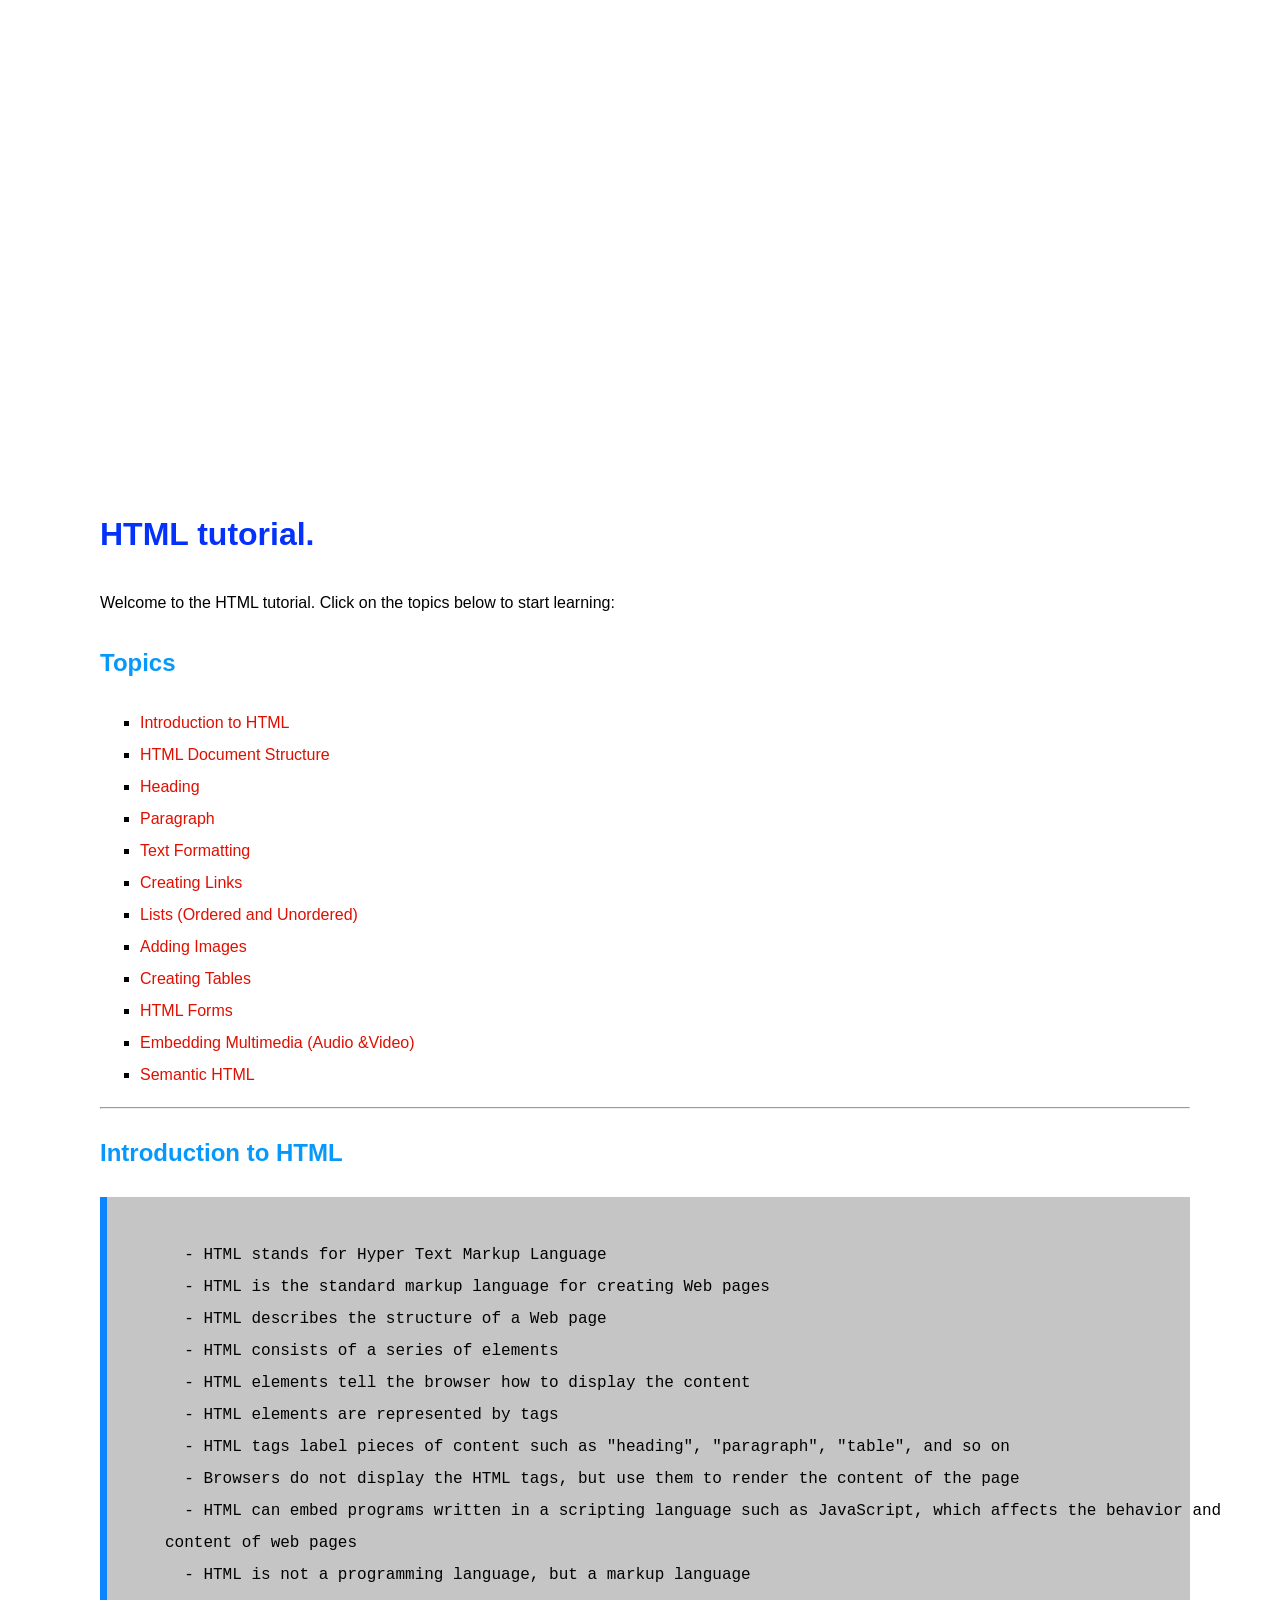
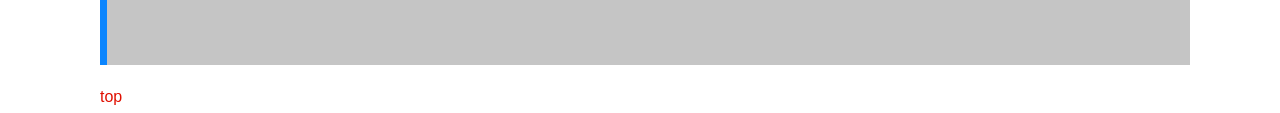
==== index.html @ 21817979 "Add files via upload" ====
<!DOCTYPE html>
<html lang="en">
<head>
    <meta charset="UTF-8">
    <meta name="viewport" content="width=device-width, initial-scale=1.0">
    <title>67423000t</title>

    <style>
        body {
            font-family: 'Segoe UI', Tahoma, Geneva, Verdana, sans-serif;
            
            margin: 502px 90px 0 100px;
            line-height : 2;
        }
        h1 { color: rgb(5, 50, 250);}
        h2 { color: rgb(6, 152, 250);}
        ul {
            list-style-type: square;
            }
            a{
                text-decoration: none;
                color: rgb(224, 15, 0);}
            
            a:hover{
                text-decoration: underline;
                color: rgb(226, 6, 116);
            }
            pre{
                background-color: rgb(197, 197, 197); 
                border-left: #0b85fe 7px solid; 
                font-size: 16px; 
                padding: 10px; 
            }
            
            
        


    </style>
</head>
     
<body>
    <!-- section 1 -->
    <h1 style="" >  HTML tutorial.</h1>
    <p>Welcome to the HTML tutorial. Click on the topics below to start learning: </p>
    <!-- sertion 2 -->
    <h2>Topics</h2>
    <ul>
        <li><a href="http://"></a><a href="">Introduction to HTML</a> </li>
        <li><a href="">HTML Document Structure</a> </li>
        <li><a href="">Heading</a></li>
        <li><a href="">Paragraph</a> </li>
        <li><a href=""><a href="">Text Formatting</a></a></li>
        <li><a href="">Creating Links</a></li>
        <li><a href="">Lists (Ordered and Unordered)</a></li>
        <li><a href="">Adding Images</a></li>
        <li><a href="">Creating Tables</a></li>
        <li><a href="">HTML Forms</a> </li>
        <li><a href="">Embedding Multimedia (Audio &Video)</a> </li>
        <li><a href="">Semantic HTML</a></li>
        
    </ul>
    <a href=""></a>
    <hr>
<h2>Introduction to HTML </h2>
 <pre>
     
       - HTML stands for Hyper Text Markup Language
       - HTML is the standard markup language for creating Web pages
       - HTML describes the structure of a Web page
       - HTML consists of a series of elements
       - HTML elements tell the browser how to display the content
       - HTML elements are represented by tags
       - HTML tags label pieces of content such as "heading", "paragraph", "table", and so on
       - Browsers do not display the HTML tags, but use them to render the content of the page
       - HTML can embed programs written in a scripting language such as JavaScript, which affects the behavior and 
     content of web pages
       - HTML is not a programming language, but a markup language
     
 </pre>
 <a href="">top</a> 


</body>
</html>
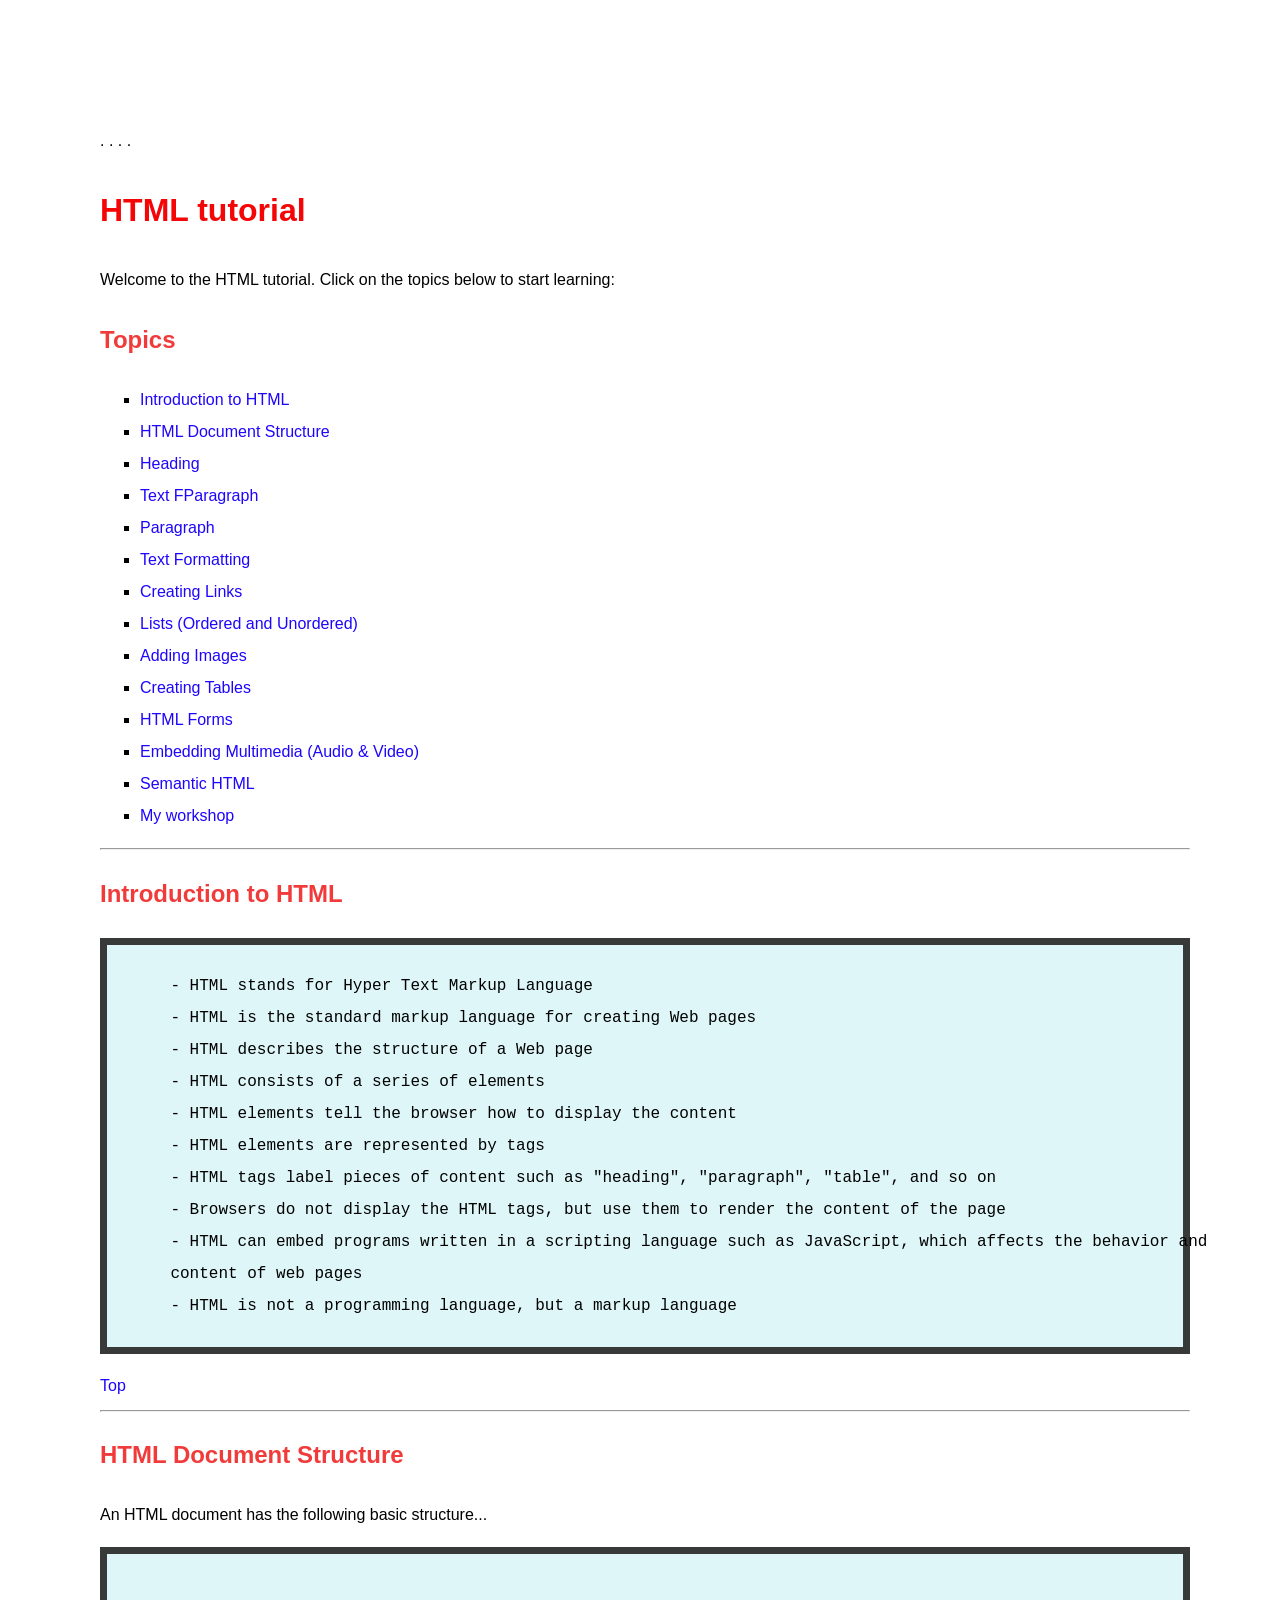
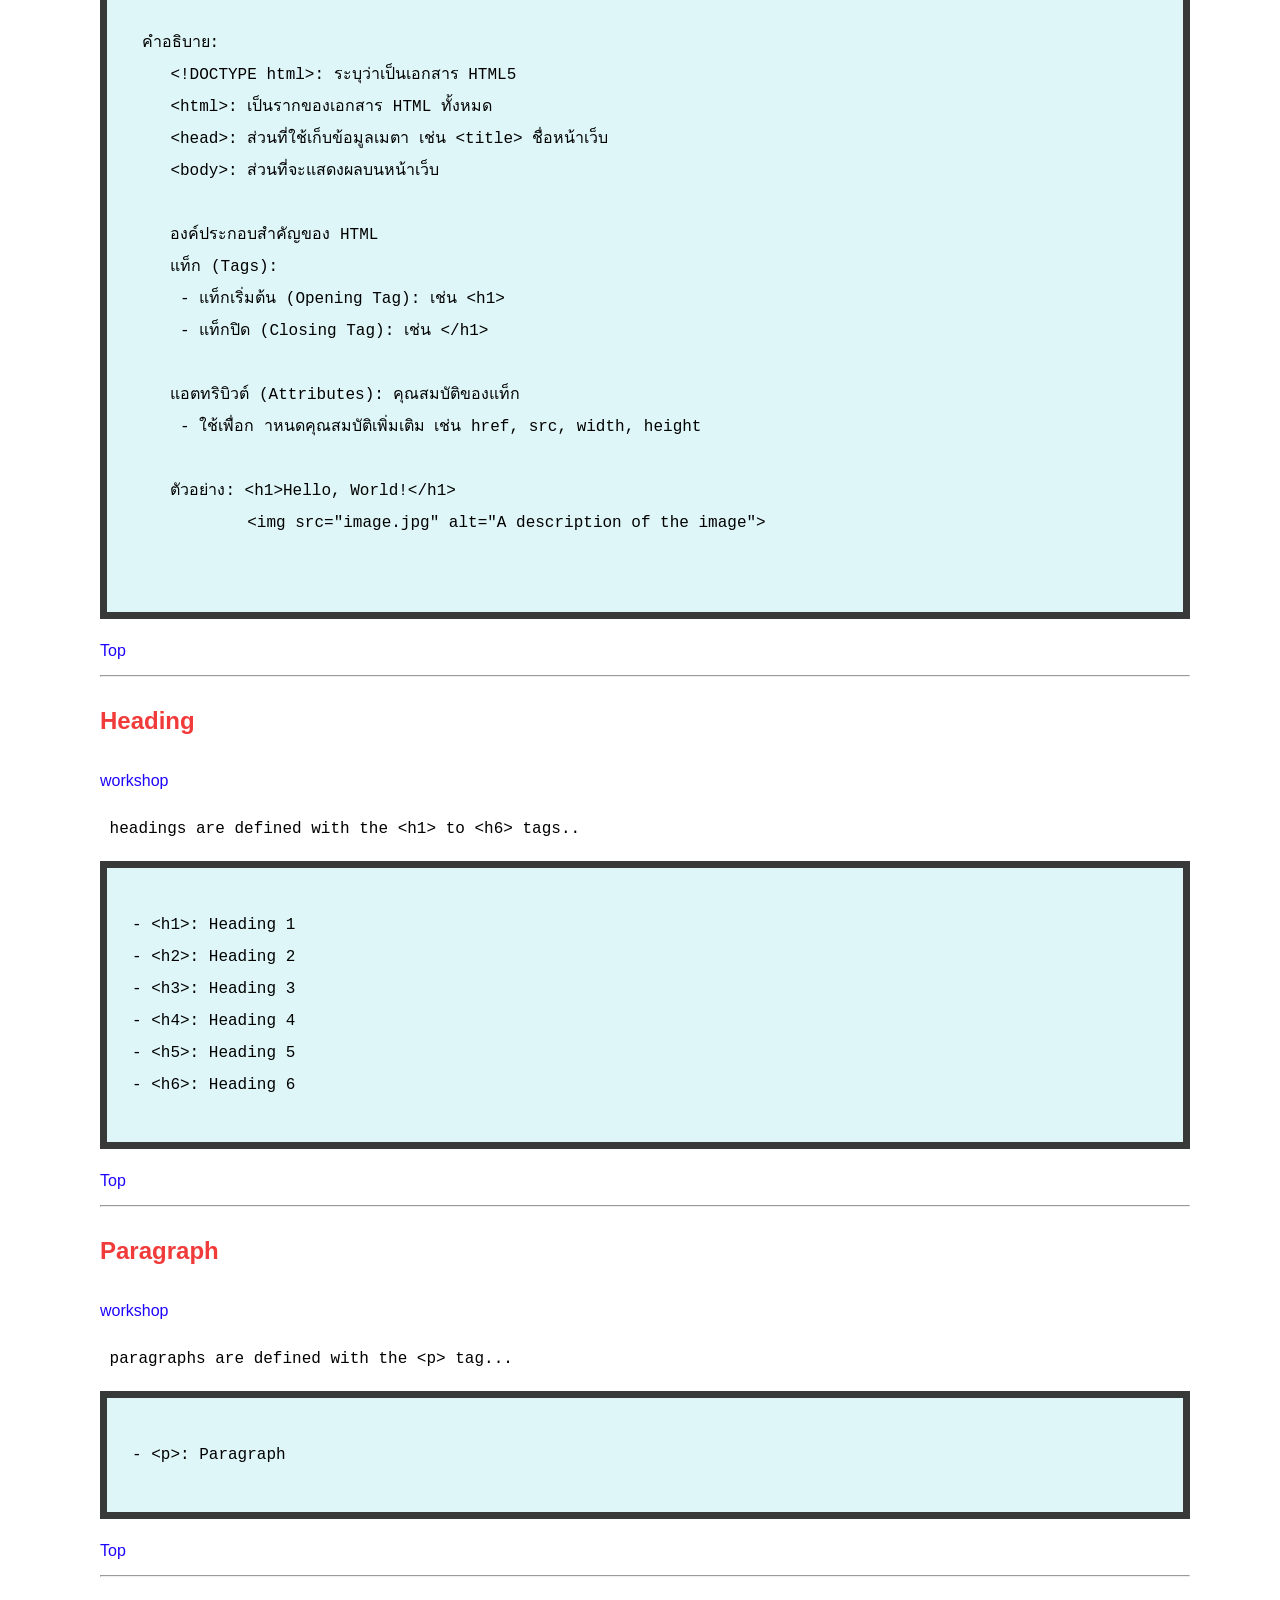
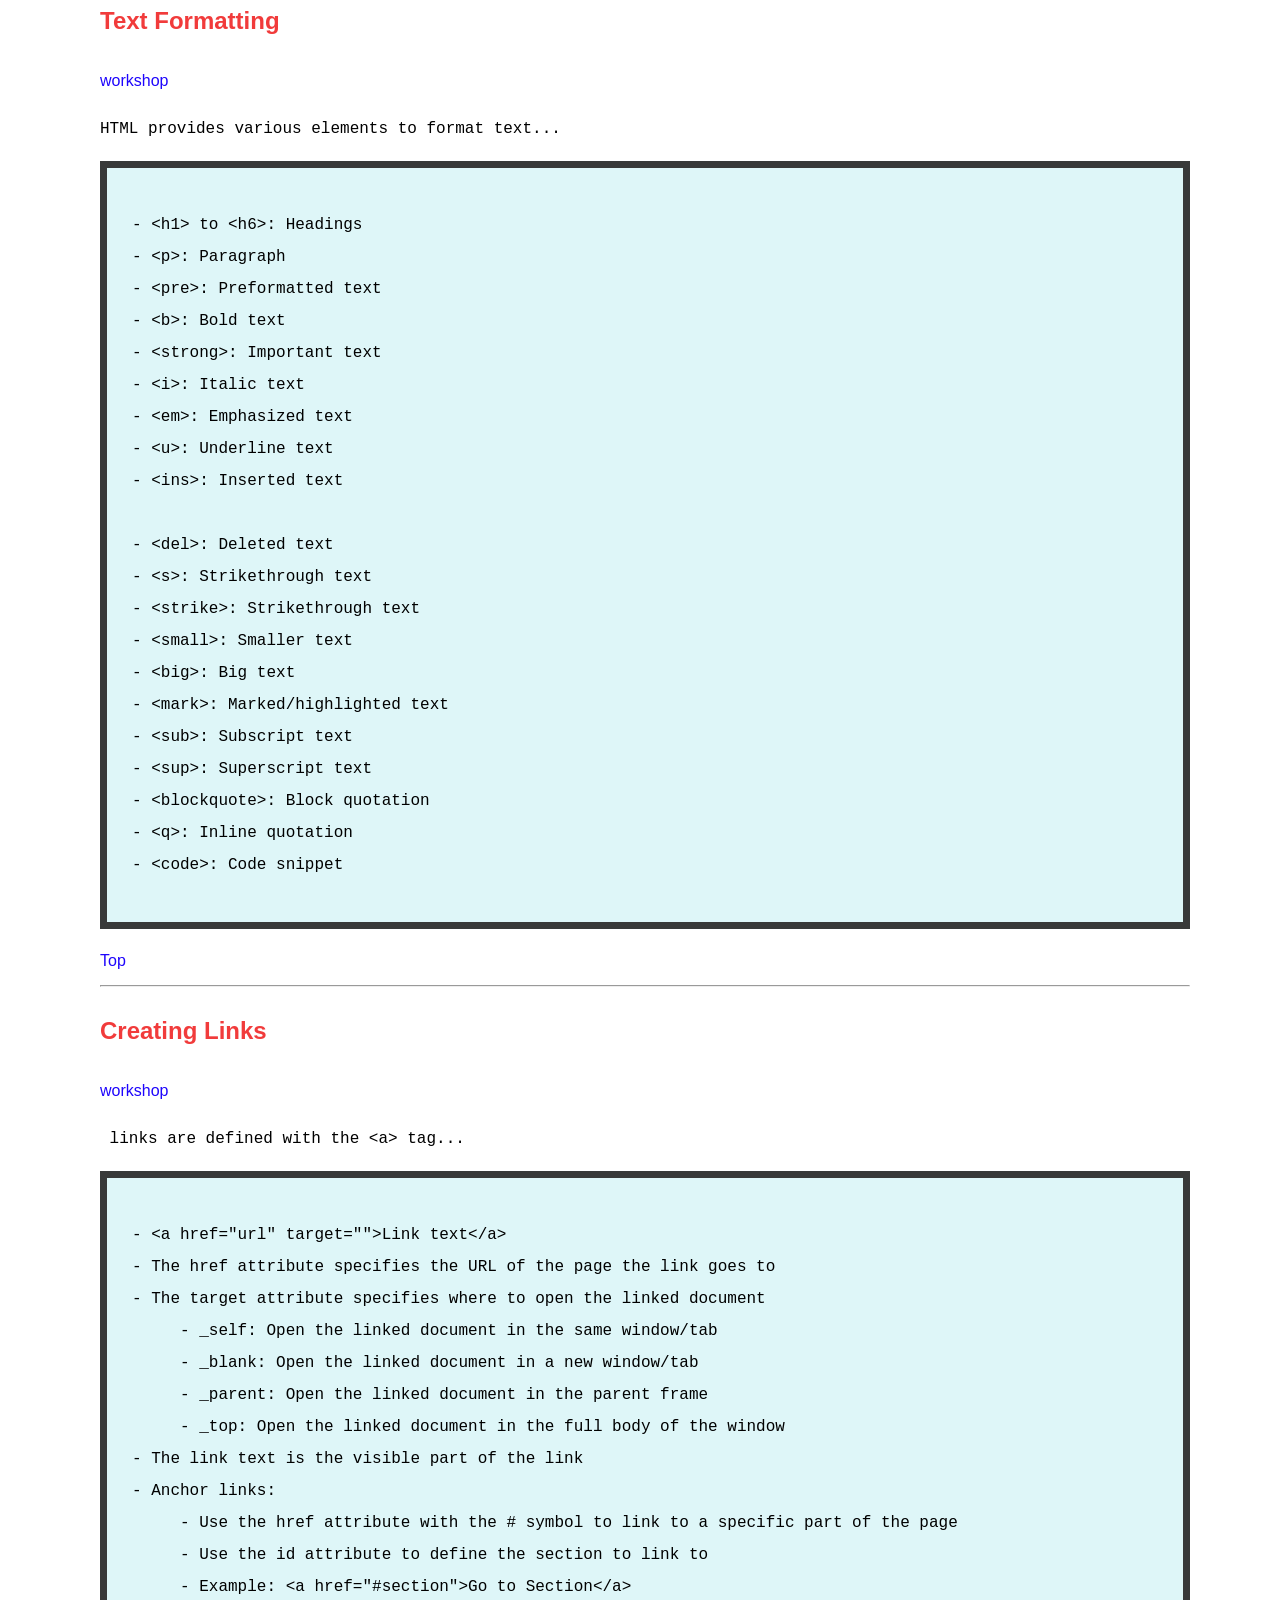
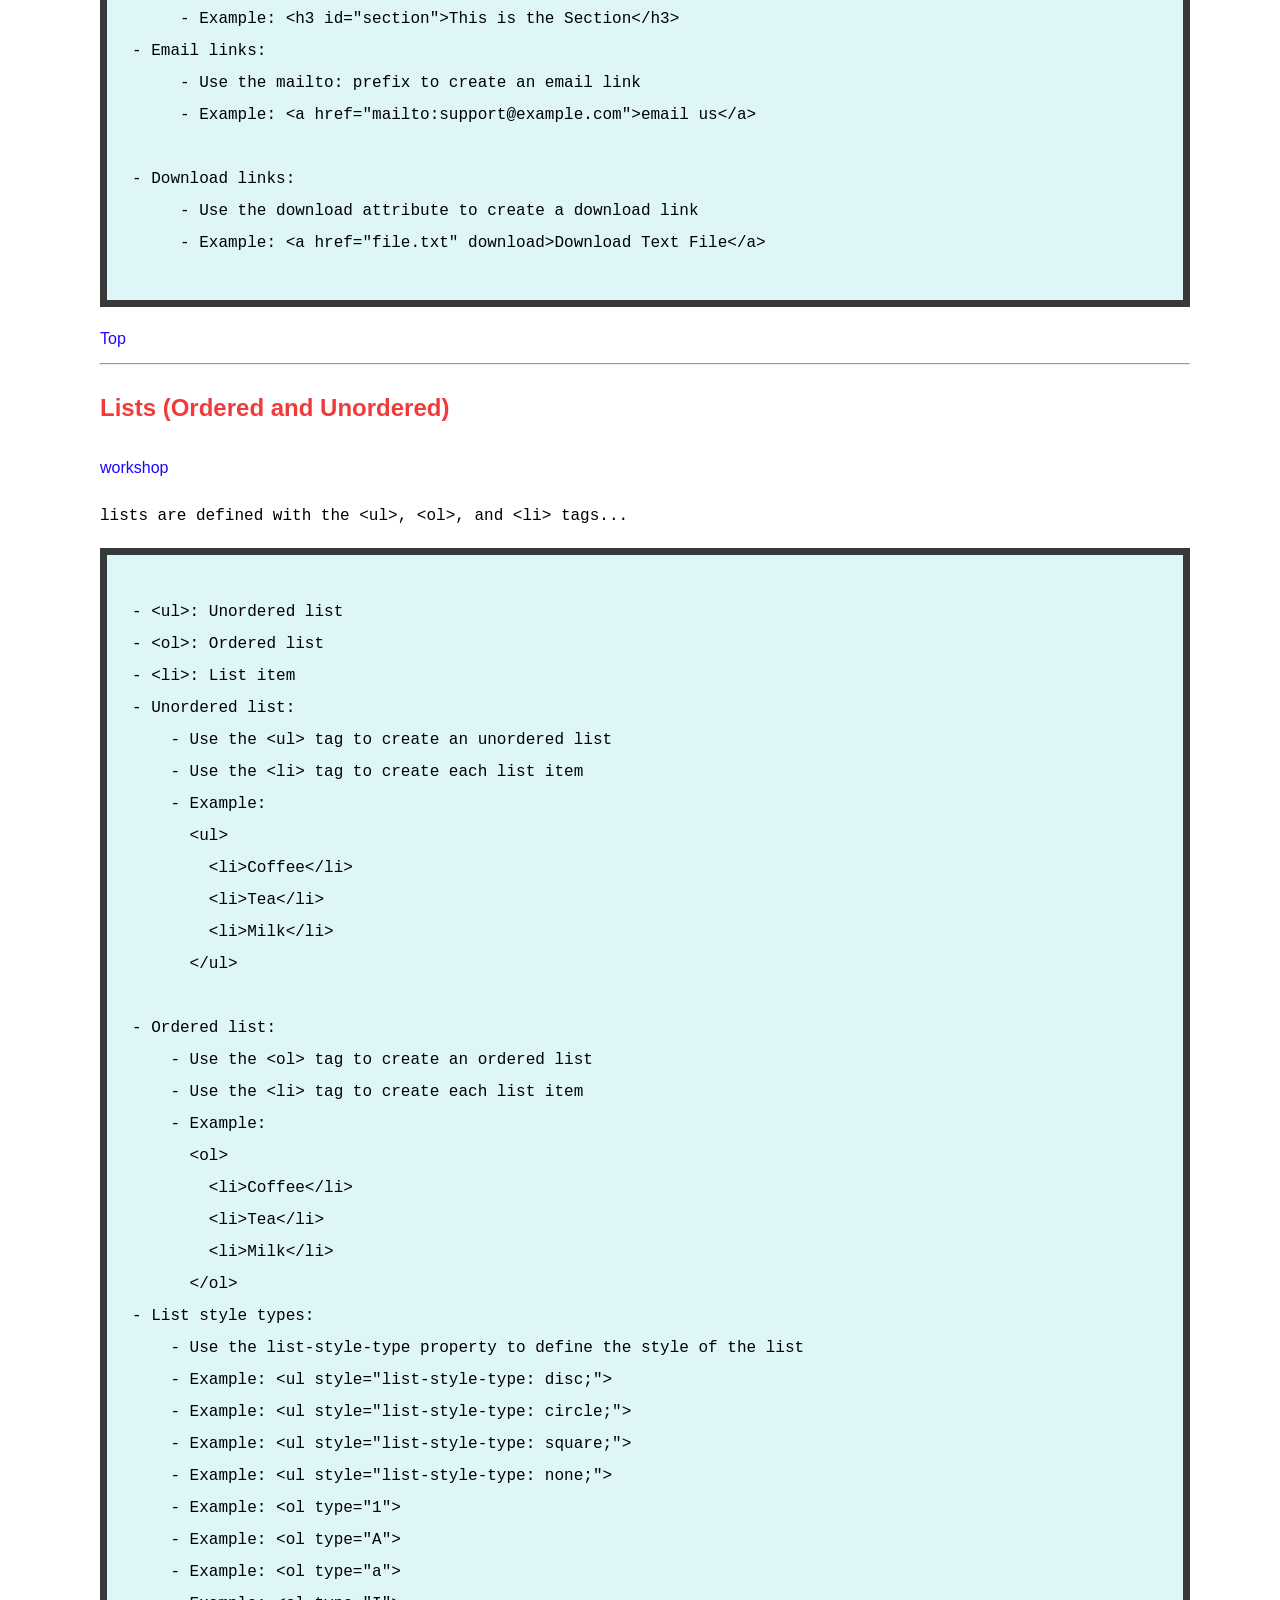
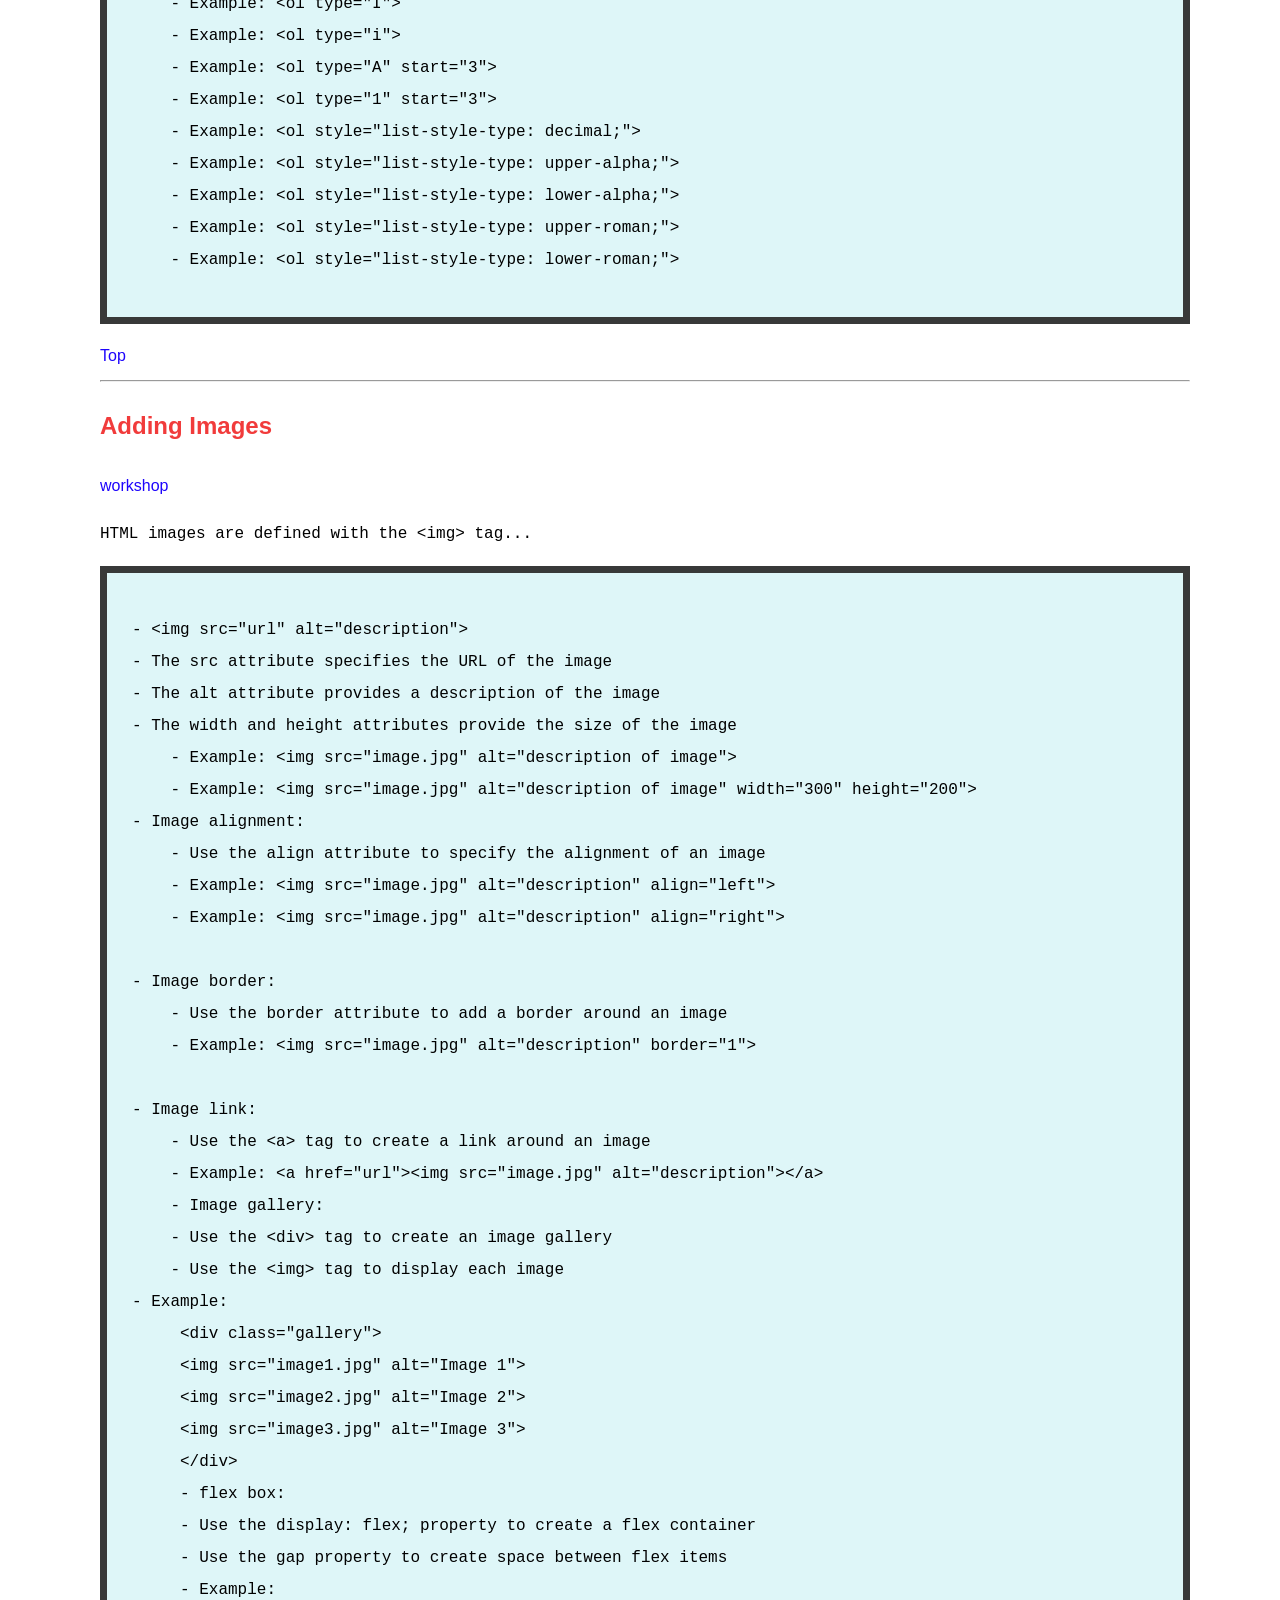
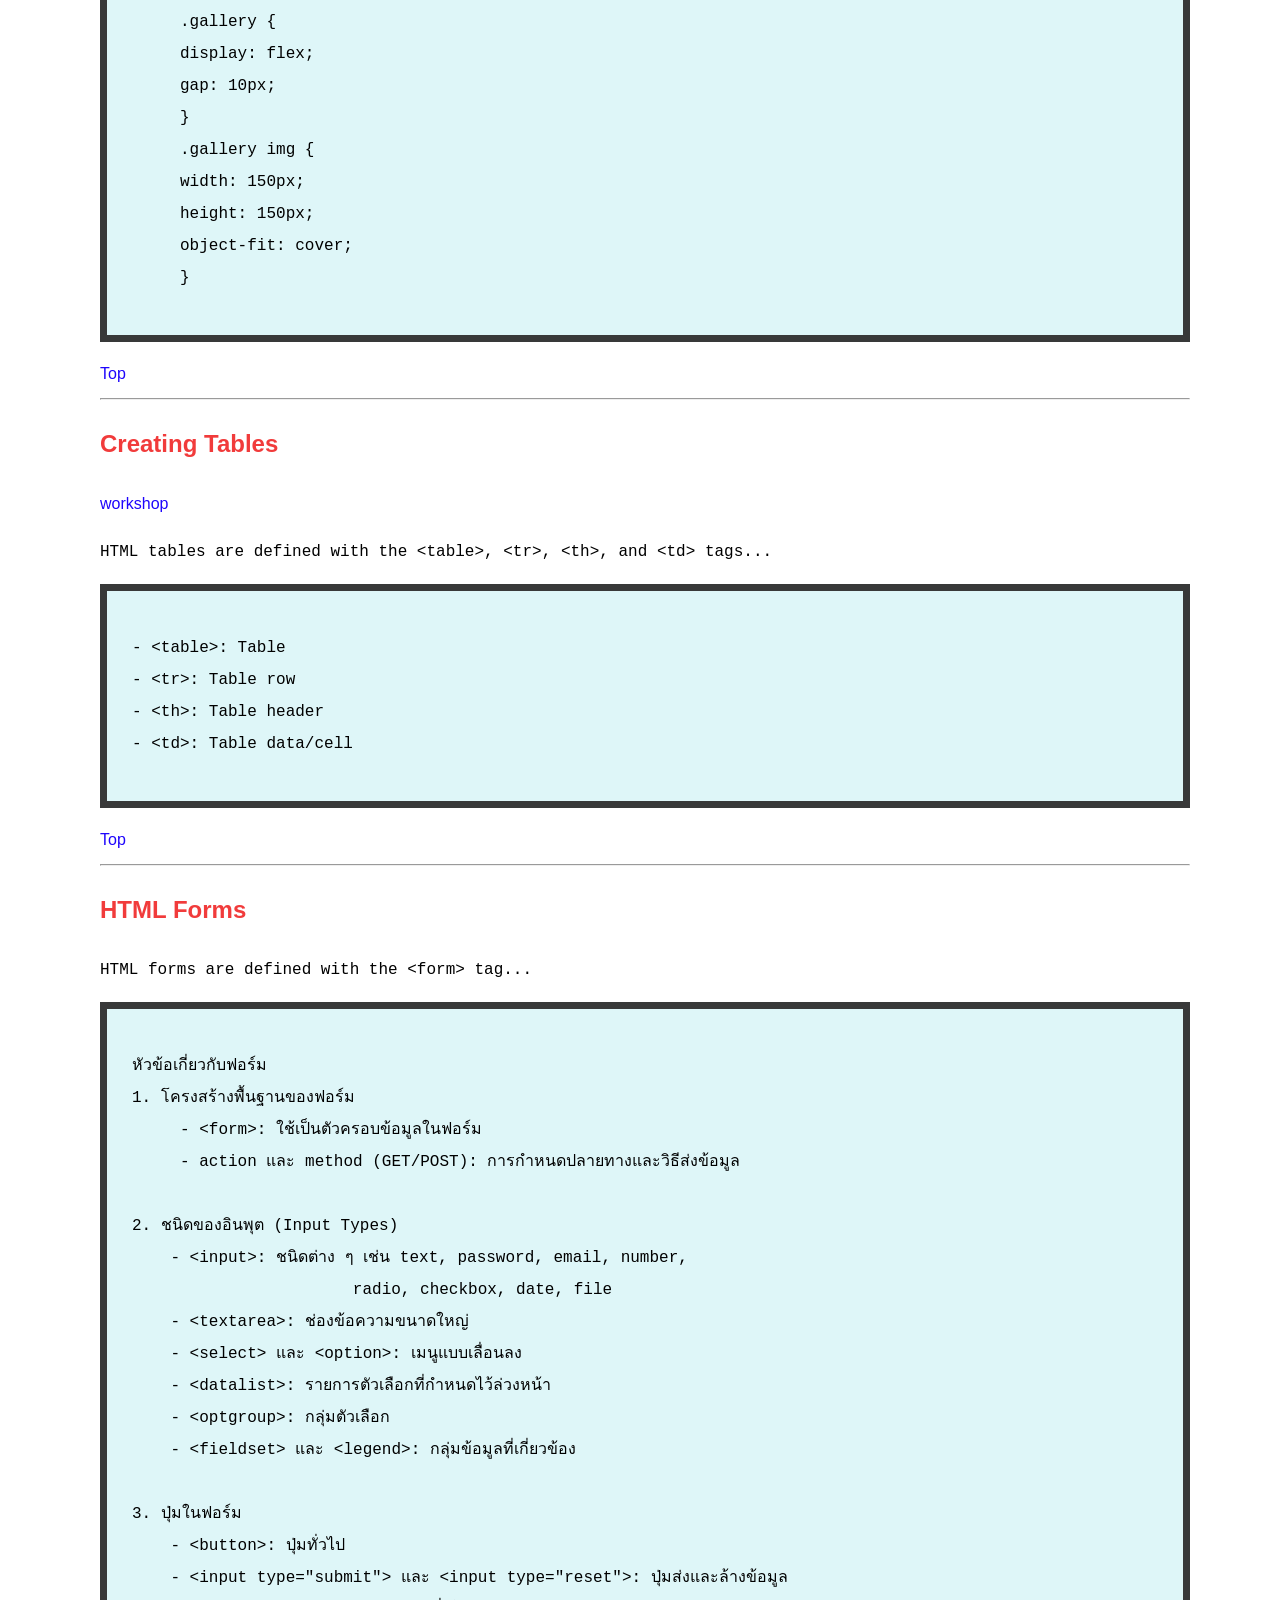
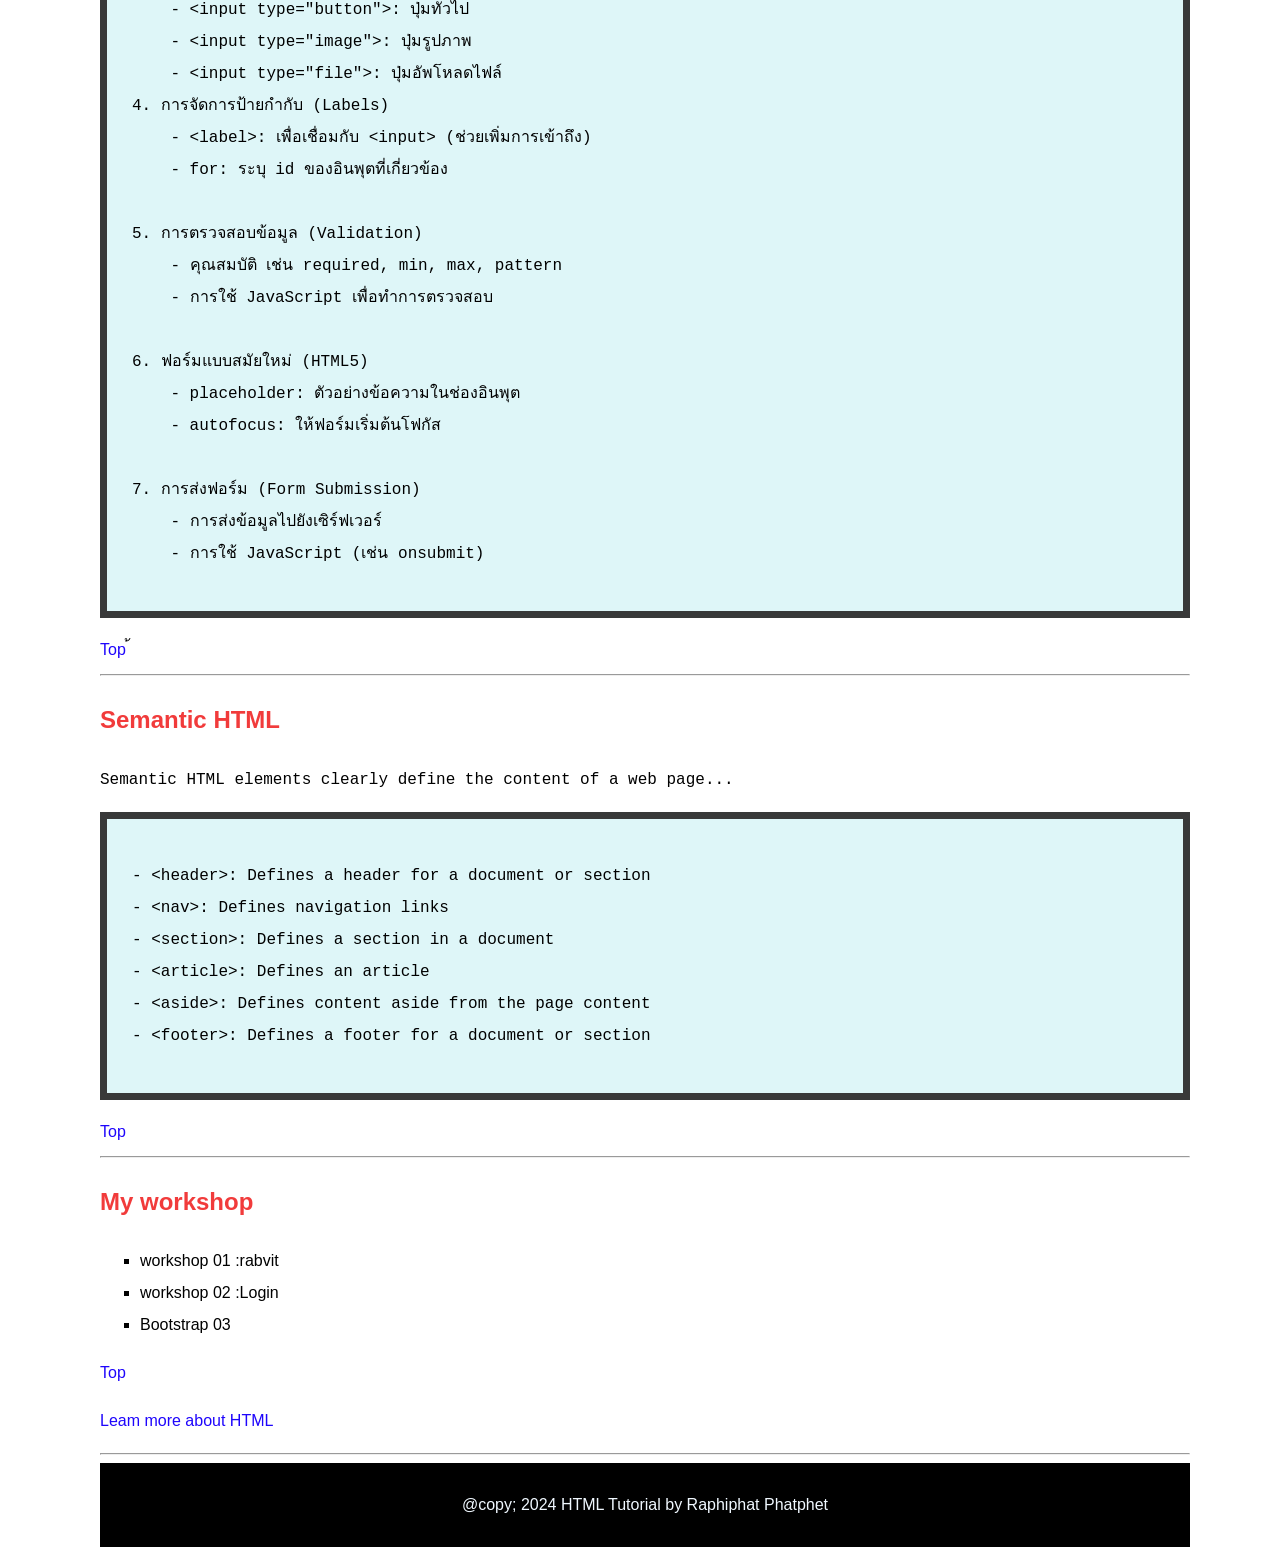
==== commit 7a54a7c9: "Add files via upload" ====
--- a/index.html
+++ b/index.html
@@ -3,83 +3,368 @@
 <head>
     <meta charset="UTF-8">
     <meta name="viewport" content="width=device-width, initial-scale=1.0">
-    <title>67423000t</title>
-
+    <title>HTML Tutorials</title>
     <style>
         body {
-            font-family: 'Segoe UI', Tahoma, Geneva, Verdana, sans-serif;
+            font-family :'Segoe UI', Tahoma, Geneva, Verdana, sans-serif;
+            margin: 125px 90px 0 100px;
+            font-size: 16px; 
+            line-height: 2;
+        }
+        h1{
+            color:hsl(0, 95%, 49%);
+        }
+        h2{
+            color:hsla(0, 87%, 56%, 0.932);
+        }
+        ul{
+            list-style-type: square;
+        }
+        a{
+            text-decoration: none;
+            color: hwb(246 2% 1%);
+        }
+        a:hover {
+            text-decoration: underline;
+            color: hsl(180, 88%, 53%); 
+        }
+        pre {
+            background-color: rgba(184, 236, 241, 0.466);
+            border: #1f1d1dde 7px solid; 
+            padding: 25px;
+        }
+        footer{
+            background-color: black;
+            color:aliceblue;
+            text-align:center;
+            padding-top:10px ;
+            padding-bottom:10px ;
+            font-size:16px ;
             
-            margin: 502px 90px 0 100px;
-            line-height : 2;
-        }
-        h1 { color: rgb(5, 50, 250);}
-        h2 { color: rgb(6, 152, 250);}
-        ul {
-            list-style-type: square;
-            }
-            a{
-                text-decoration: none;
-                color: rgb(224, 15, 0);}
-            
-            a:hover{
-                text-decoration: underline;
-                color: rgb(226, 6, 116);
-            }
-            pre{
-                background-color: rgb(197, 197, 197); 
-                border-left: #0b85fe 7px solid; 
-                font-size: 16px; 
-                padding: 10px; 
-            }
-            
-            
-        
-
-
+        }
     </style>
 </head>
-     
 <body>
-    <!-- section 1 -->
-    <h1 style="" >  HTML tutorial.</h1>
-    <p>Welcome to the HTML tutorial. Click on the topics below to start learning: </p>
-    <!-- sertion 2 -->
+    .
+    .
+    .
+    .
+
+    <h1 style="">HTML tutorial</h1>
+    <p>Welcome to the HTML tutorial. Click on the topics below to start learning:</p>
     <h2>Topics</h2>
     <ul>
-        <li><a href="http://"></a><a href="">Introduction to HTML</a> </li>
-        <li><a href="">HTML Document Structure</a> </li>
-        <li><a href="">Heading</a></li>
-        <li><a href="">Paragraph</a> </li>
-        <li><a href=""><a href="">Text Formatting</a></a></li>
-        <li><a href="">Creating Links</a></li>
-        <li><a href="">Lists (Ordered and Unordered)</a></li>
-        <li><a href="">Adding Images</a></li>
-        <li><a href="">Creating Tables</a></li>
-        <li><a href="">HTML Forms</a> </li>
-        <li><a href="">Embedding Multimedia (Audio &Video)</a> </li>
-        <li><a href="">Semantic HTML</a></li>
+        <li><a href="#HTML">Introduction to HTML</a></li>
+        <li><a href="#Structure">HTML Document Structure</a></li>
+        <li><a href="#Heading">Heading</a></li>
+        <li><a href="#FParagraph">Text FParagraph</a></li>
+        <li><a href="#aragraph">Paragraph</a></li>
+        <li><a href="#Formatting">Text Formatting</a></li>
+        <li><a href="#Links">Creating Links</a></li>
+        <li><a href="#Unordered">Lists (Ordered and Unordered)</a></li>
+        <li><a href="#Images">Adding Images</a></li>
+        <li><a href="#Tables">Creating Tables</a></li>
+        <li><a href="#Forms">HTML Forms</a></li>
+        <li><a href="#Multimedia">Embedding Multimedia (Audio & Video)</a></li>
+        <li><a href="#Semantic">Semantic HTML</a></li>
+        <li><a href="#My workshop">My workshop</a></li>
         
     </ul>
-    <a href=""></a>
     <hr>
-<h2>Introduction to HTML </h2>
- <pre>
+    <!-- Section 1 -->
+     <h2 id="HTML"> Introduction to HTML </h2>
+    <pre>
+    - HTML stands for Hyper Text Markup Language
+    - HTML is the standard markup language for creating Web pages
+    - HTML describes the structure of a Web page
+    - HTML consists of a series of elements
+    - HTML elements tell the browser how to display the content
+    - HTML elements are represented by tags
+    - HTML tags label pieces of content such as "heading", "paragraph", "table", and so on
+    - Browsers do not display the HTML tags, but use them to render the content of the page
+    - HTML can embed programs written in a scripting language such as JavaScript, which affects the behavior and 
+    content of web pages
+    - HTML is not a programming language, but a markup language </pre>
+    <a href="#">Top</a>
+    <hr>
+    <!-- Section 2 -->
+        <h2 id="Structure">HTML Document Structure</h2>
+        <p>An HTML document has the following basic structure... </p>
+    <pre><xmp>
+ คำอธิบาย: 
+    <!DOCTYPE html>: ระบุว่าเป็นเอกสาร HTML5 
+    <html>: เป็นรากของเอกสาร HTML ทั้งหมด 
+    <head>: ส่วนที่ใช้เก็บข้อมูลเมตา เช่น <title> ชื่อหน้าเว็บ 
+    <body>: ส่วนที่จะแสดงผลบนหน้าเว็บ 
+ 
+    องค์ประกอบสำคัญของ HTML 
+    แท็ก (Tags): 
+     - แท็กเริ่มต้น (Opening Tag): เช่น <h1> 
+     - แท็กปิด (Closing Tag): เช่น </h1> 
+ 
+    แอตทริบิวต์ (Attributes): คุณสมบัติของแท็ก 
+     - ใช้เพื่อก าหนดคุณสมบัติเพิ่มเติม เช่น href, src, width, height 
+      
+    ตัวอย่าง: <h1>Hello, World!</h1> 
+            <img src="image.jpg" alt="A description of the image">   
+    </xmp></pre>
+    <a href="#">Top</a>
+    <hr>
+
+<!-- Section 3 -->
+<h2  id="Heading">Heading</h2>
+<a href="W03_01heading.html">workshop</a>
+<p><xmp> headings are defined with the <h1> to <h6> tags..</xmp></p>
+
+<pre><xmp>- <h1>: Heading 1
+- <h2>: Heading 2
+- <h3>: Heading 3
+- <h4>: Heading 4
+- <h5>: Heading 5
+- <h6>: Heading 6</xmp></pre>
+<a href="#">Top</a>
+<hr>
+
+<!-- Section 4 -->
+<h2 id="Paragraph">Paragraph</h2>
+<a href="">workshop</a>
+<p><xmp> paragraphs are defined with the <p> tag...</xmp></p>
+ <pre><xmp>- <p>: Paragraph</xmp></pre>
+ <a href="#">Top</a>
+<hr>
+
+<!-- Section 5 -->
+ <h2 id="Formatting">Text Formatting</h2>
+<a href="">workshop</a>
+<p><xmp>HTML provides various elements to format text...</xmp></p>
+ 
+<pre><xmp>- <h1> to <h6>: Headings
+- <p>: Paragraph
+- <pre>: Preformatted text
+- <b>: Bold text
+- <strong>: Important text
+- <i>: Italic text
+- <em>: Emphasized text
+- <u>: Underline text
+- <ins>: Inserted text
+
+- <del>: Deleted text
+- <s>: Strikethrough text
+- <strike>: Strikethrough text
+- <small>: Smaller text
+- <big>: Big text
+- <mark>: Marked/highlighted text
+- <sub>: Subscript text
+- <sup>: Superscript text
+- <blockquote>: Block quotation
+- <q>: Inline quotation
+- <code>: Code snippet</xmp></pre>
+<a href="#">Top</a>
+<hr>
+
+<!-- Section 6 -->
+<h2 id="Links">Creating Links</h2>
+<a href="">workshop</a>
+<p><xmp> links are defined with the <a> tag...</xmp></p>
+ <pre><xmp>- <a href="url" target="">Link text</a>
+- The href attribute specifies the URL of the page the link goes to
+- The target attribute specifies where to open the linked document
+     - _self: Open the linked document in the same window/tab
+     - _blank: Open the linked document in a new window/tab
+     - _parent: Open the linked document in the parent frame
+     - _top: Open the linked document in the full body of the window
+- The link text is the visible part of the link
+- Anchor links:
+     - Use the href attribute with the # symbol to link to a specific part of the page
+     - Use the id attribute to define the section to link to
+     - Example: <a href="#section">Go to Section</a>
+     - Example: <h3 id="section">This is the Section</h3>
+- Email links:
+     - Use the mailto: prefix to create an email link
+     - Example: <a href="mailto:support@example.com">email us</a>
+
+- Download links:
+     - Use the download attribute to create a download link
+     - Example: <a href="file.txt" download>Download Text File</a></xmp></pre>
+<a href="#">Top</a>
+<hr>
+
+<!-- Section 7 -->
+ <h2 id="Unordered">Lists (Ordered and Unordered)</h2>
+<a href="">workshop</a>
+<p><xmp>lists are defined with the <ul>, <ol>, and <li> tags...</xmp></p>
+ <pre><xmp>- <ul>: Unordered list
+- <ol>: Ordered list
+- <li>: List item
+- Unordered list:
+    - Use the <ul> tag to create an unordered list
+    - Use the <li> tag to create each list item
+    - Example:
+      <ul>
+        <li>Coffee</li>
+        <li>Tea</li>
+        <li>Milk</li>
+      </ul>
+
+- Ordered list:
+    - Use the <ol> tag to create an ordered list
+    - Use the <li> tag to create each list item
+    - Example:
+      <ol>
+        <li>Coffee</li>
+        <li>Tea</li>
+        <li>Milk</li>
+      </ol>
+- List style types:
+    - Use the list-style-type property to define the style of the list
+    - Example: <ul style="list-style-type: disc;">
+    - Example: <ul style="list-style-type: circle;">
+    - Example: <ul style="list-style-type: square;">
+    - Example: <ul style="list-style-type: none;">
+    - Example: <ol type="1">
+    - Example: <ol type="A">
+    - Example: <ol type="a">
+    - Example: <ol type="I">
+    - Example: <ol type="i">
+    - Example: <ol type="A" start="3">
+    - Example: <ol type="1" start="3">
+    - Example: <ol style="list-style-type: decimal;">
+    - Example: <ol style="list-style-type: upper-alpha;">
+    - Example: <ol style="list-style-type: lower-alpha;">
+    - Example: <ol style="list-style-type: upper-roman;">
+    - Example: <ol style="list-style-type: lower-roman;"></xmp></pre>
+<a href="#">Top</a>
+<hr>
+
+<!-- Section 8 -->
+ <h2 id="Images">Adding Images</h2>
+<a href="">workshop</a>
+<p><xmp>HTML images are defined with the <img> tag...</xmp></p>
+<pre><xmp>- <img src="url" alt="description">
+- The src attribute specifies the URL of the image
+- The alt attribute provides a description of the image
+- The width and height attributes provide the size of the image
+    - Example: <img src="image.jpg" alt="description of image">
+    - Example: <img src="image.jpg" alt="description of image" width="300" height="200">
+- Image alignment:
+    - Use the align attribute to specify the alignment of an image
+    - Example: <img src="image.jpg" alt="description" align="left">
+    - Example: <img src="image.jpg" alt="description" align="right">
      
-       - HTML stands for Hyper Text Markup Language
-       - HTML is the standard markup language for creating Web pages
-       - HTML describes the structure of a Web page
-       - HTML consists of a series of elements
-       - HTML elements tell the browser how to display the content
-       - HTML elements are represented by tags
-       - HTML tags label pieces of content such as "heading", "paragraph", "table", and so on
-       - Browsers do not display the HTML tags, but use them to render the content of the page
-       - HTML can embed programs written in a scripting language such as JavaScript, which affects the behavior and 
-     content of web pages
-       - HTML is not a programming language, but a markup language
+- Image border:
+    - Use the border attribute to add a border around an image
+    - Example: <img src="image.jpg" alt="description" border="1">
      
- </pre>
- <a href="">top</a> 
-
-
+- Image link:
+    - Use the <a> tag to create a link around an image
+    - Example: <a href="url"><img src="image.jpg" alt="description"></a>
+    - Image gallery:
+    - Use the <div> tag to create an image gallery
+    - Use the <img> tag to display each image
+- Example:
+     <div class="gallery">
+     <img src="image1.jpg" alt="Image 1">
+     <img src="image2.jpg" alt="Image 2">
+     <img src="image3.jpg" alt="Image 3">
+     </div>
+     - flex box:
+     - Use the display: flex; property to create a flex container
+     - Use the gap property to create space between flex items
+     - Example:
+     .gallery {
+     display: flex;
+     gap: 10px;
+     }
+     .gallery img {
+     width: 150px;
+     height: 150px;
+     object-fit: cover;
+     }</xmp></pre>
+
+<a href="#">Top</a>
+<hr>
+
+<!-- Section 9 -->
+ <h2>Creating Tables</h2>
+<a href="">workshop</a>
+<p><xmp>HTML tables are defined with the <table>, <tr>, <th>, and <td> tags...</xmp></p>
+ <pre><xmp>- <table>: Table
+- <tr>: Table row
+- <th>: Table header
+- <td>: Table data/cell</xmp></pre>
+<a href="">Top</a>
+<hr>
+
+<!-- Section 10 -->
+<h2 id="Forms">HTML Forms</h2>
+<p><xmp>HTML forms are defined with the <form> tag...</xmp></p>
+ <pre><xmp>หัวข้อเกี่ยวกับฟอร์ม
+1. โครงสร้างพื้นฐานของฟอร์ม
+     - <form>: ใช้เป็นตัวครอบข้อมูลในฟอร์ม
+     - action และ method (GET/POST): การกำหนดปลายทางและวิธีส่งข้อมูล
+
+2. ชนิดของอินพุต (Input Types)
+    - <input>: ชนิดต่าง ๆ เช่น text, password, email, number,
+                       radio, checkbox, date, file
+    - <textarea>: ช่องข้อความขนาดใหญ่
+    - <select> และ <option>: เมนูแบบเลื่อนลง
+    - <datalist>: รายการตัวเลือกที่กำหนดไว้ล่วงหน้า
+    - <optgroup>: กลุ่มตัวเลือก
+    - <fieldset> และ <legend>: กลุ่มข้อมูลที่เกี่ยวข้อง
+
+3. ปุ่มในฟอร์ม
+    - <button>: ปุ่มทั่วไป
+    - <input type="submit"> และ <input type="reset">: ปุ่มส่งและล้างข้อมูล
+    - <input type="button">: ปุ่มทั่วไป
+    - <input type="image">: ปุ่มรูปภาพ
+    - <input type="file">: ปุ่มอัพโหลดไฟล์
+4. การจัดการป้ายกำกับ (Labels)
+    - <label>: เพื่อเชื่อมกับ <input> (ช่วยเพิ่มการเข้าถึง)
+    - for: ระบุ id ของอินพุตที่เกี่ยวข้อง
+
+5. การตรวจสอบข้อมูล (Validation)
+    - คุณสมบัติ เช่น required, min, max, pattern
+    - การใช้ JavaScript เพื่อทำการตรวจสอบ
+
+6. ฟอร์มแบบสมัยใหม่ (HTML5)
+    - placeholder: ตัวอย่างข้อความในช่องอินพุต
+    - autofocus: ให้ฟอร์มเริ่มต้นโฟกัส
+
+7. การส่งฟอร์ม (Form Submission)
+    - การส่งข้อมูลไปยังเซิร์ฟเวอร์
+    - การใช้ JavaScript (เช่น onsubmit)</xmp></pre>
+<a href="#">Top</a>
+้<hr>
+
+<!-- Section 11 -->
+<h2 id="Semantic">Semantic HTML</h2>
+<p><xmp>Semantic HTML elements clearly define the content of a web page...</xmp></p>
+<pre><xmp>- <header>: Defines a header for a document or section
+- <nav>: Defines navigation links
+- <section>: Defines a section in a document
+- <article>: Defines an article
+- <aside>: Defines content aside from the page content
+- <footer>: Defines a footer for a document or section</xmp></pre>
+<a href="#">Top</a>
+<hr>
+
+<!-- Section 12 -->
+<h2 id="My workshop">My workshop</h2>
+<ul>
+    <li >workshop 01 :rabvit</li>
+    <li>workshop 02 :Login</li>
+    <li><a href="../W16_02_Bootstrap.html"></a>Bootstrap 03 </li>
+</ul> 
+<a href="#">Top</a>
+
+<!-- Section 13-->
+<p><a href="https://www.w3schools.com/">Leam more about HTML</p>
+    <hr>
+    <footer>
+        <p>@copy; 2024 HTML Tutorial by Raphiphat Phatphet</p>
+    </footer>
+
+
+<!-- Raphiphat Phatphet 67423001 67/43-->
 </body>
 </html>
